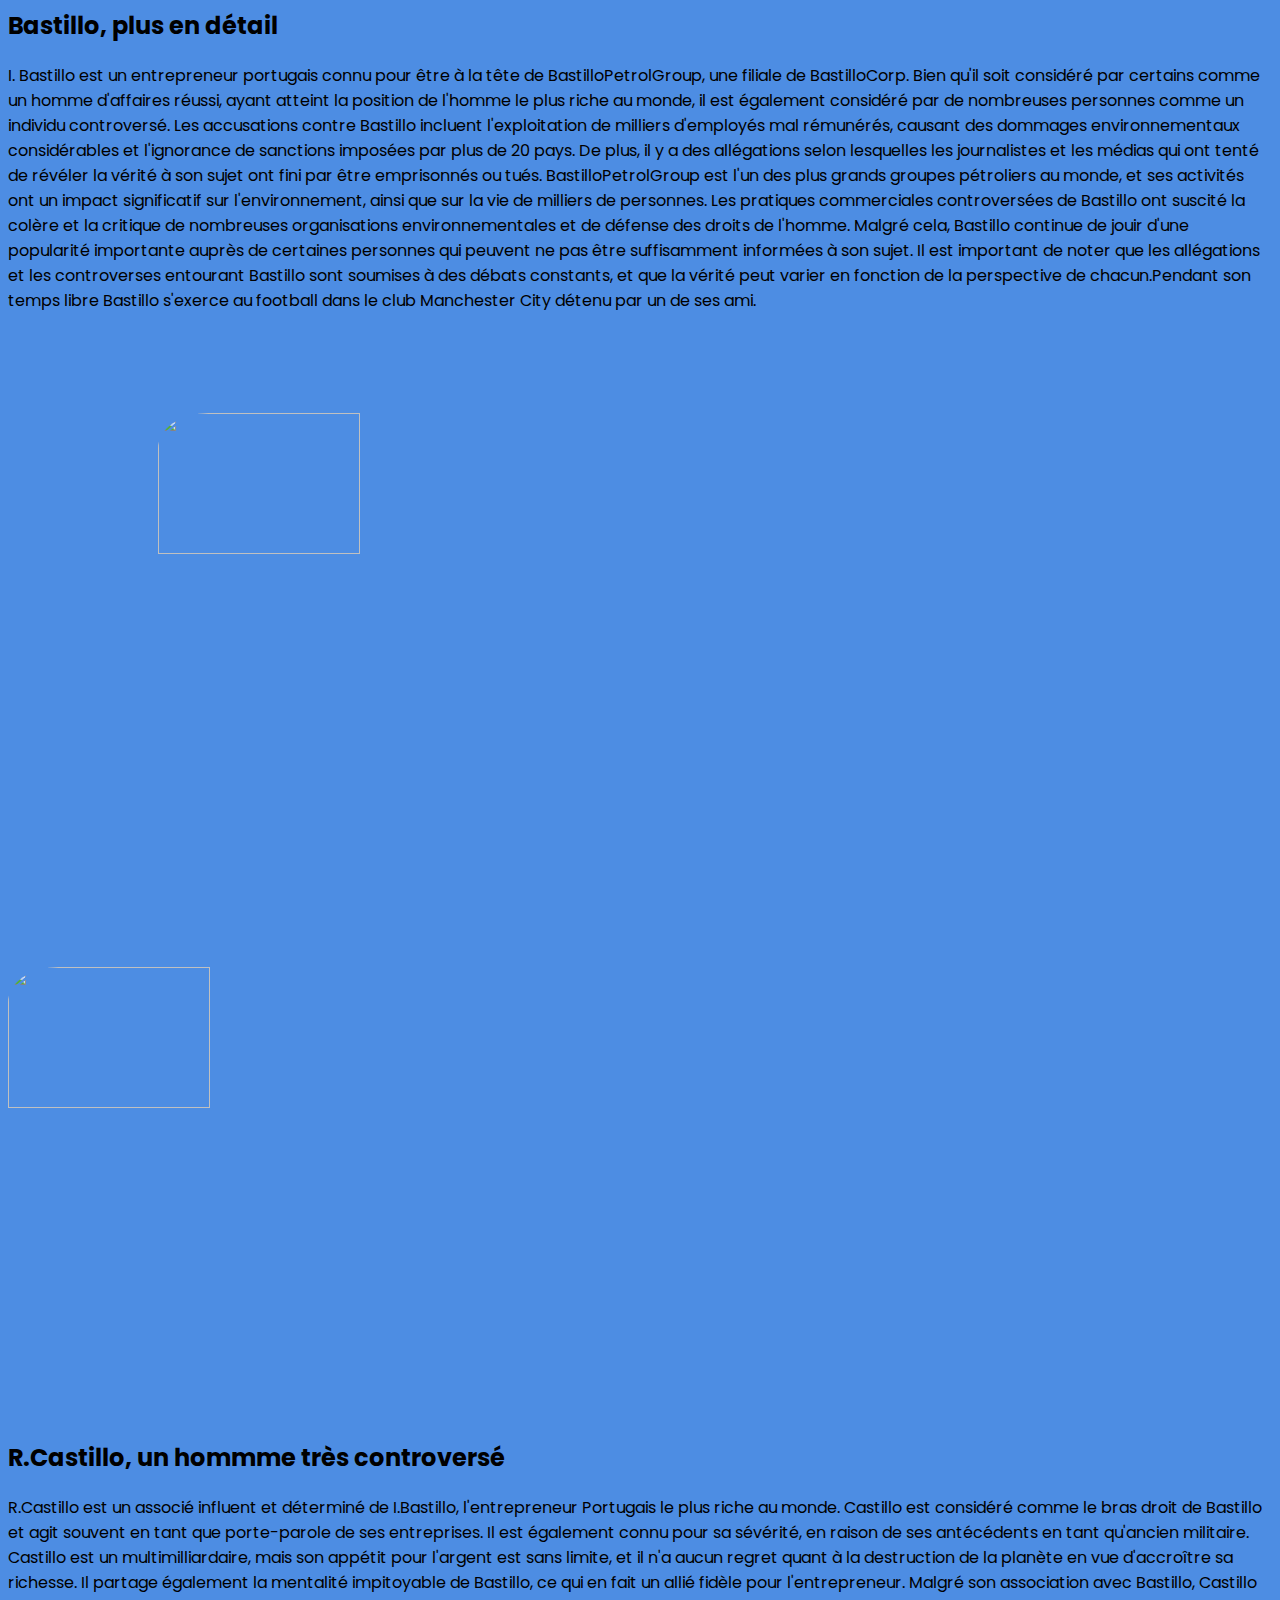
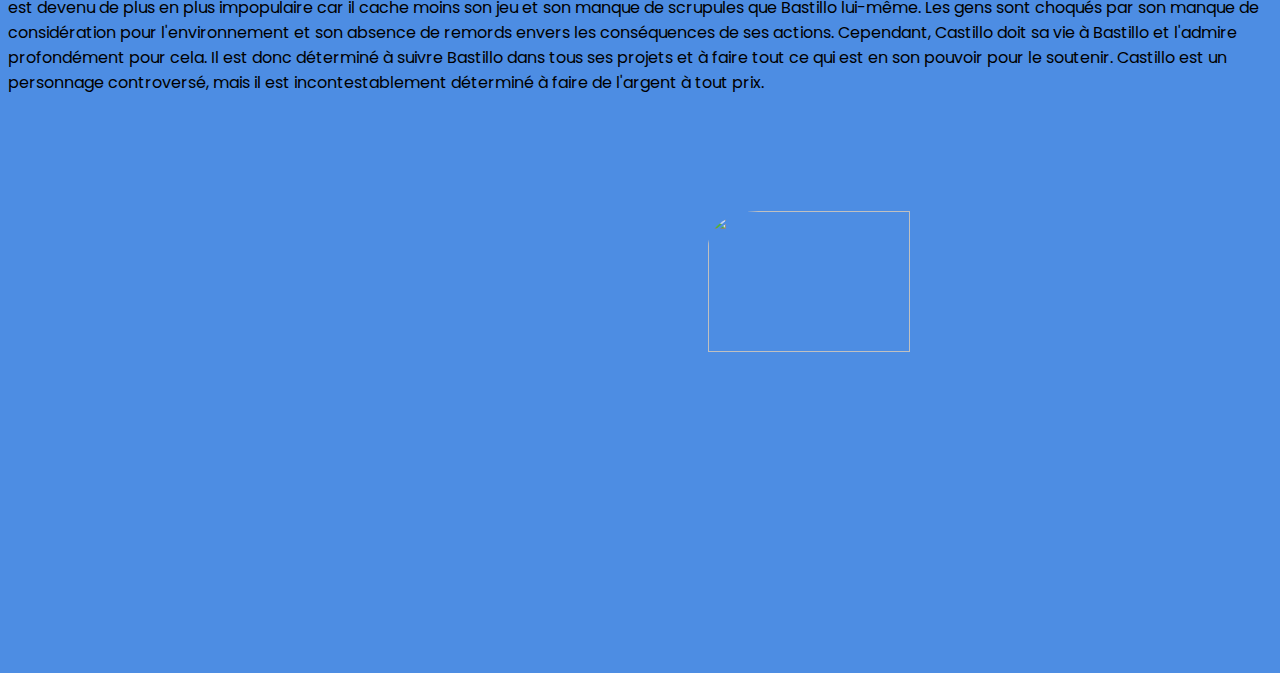
==== bastillo2.html @ c3062ff7 "Add files via upload" ====
<html>
<head>
	<meta charset="UTF-8">
    <title>Bastillo</title>
    <link rel="stylesheet" type="text/css" href="css2.css">





</head>

<body>
<h2> Bastillo, plus en détail </h2>

<p>I. Bastillo est un entrepreneur portugais connu pour être à la tête de BastilloPetrolGroup, une filiale de BastilloCorp. Bien qu'il soit considéré par certains comme un homme d'affaires réussi, ayant atteint la position de l'homme le plus riche au monde, il est également considéré par de nombreuses personnes comme un individu controversé.

Les accusations contre Bastillo incluent l'exploitation de milliers d'employés mal rémunérés, causant des dommages environnementaux considérables et l'ignorance de sanctions imposées par plus de 20 pays. De plus, il y a des allégations selon lesquelles les journalistes et les médias qui ont tenté de révéler la vérité à son sujet ont fini par être emprisonnés ou tués.

BastilloPetrolGroup est l'un des plus grands groupes pétroliers au monde, et ses activités ont un impact significatif sur l'environnement, ainsi que sur la vie de milliers de personnes. Les pratiques commerciales controversées de Bastillo ont suscité la colère et la critique de nombreuses organisations environnementales et de défense des droits de l'homme.

Malgré cela, Bastillo continue de jouir d'une popularité importante auprès de certaines personnes qui peuvent ne pas être suffisamment informées à son sujet. Il est important de noter que les allégations et les controverses entourant Bastillo sont soumises à des débats constants, et que la vérité peut varier en fonction de la perspective de chacun.Pendant son temps libre

Bastillo s'exerce au football dans le club Manchester City détenu par un de ses ami.

<img src="bastillofrappe.jpg">
<img src="bastillofrappe2.jpg">

<h2> R.Castillo, un hommme très controversé</h2>


<p> R.Castillo est un associé influent et déterminé de I.Bastillo, l'entrepreneur Portugais le plus riche au monde. Castillo est considéré comme le bras droit de Bastillo et agit souvent en tant que porte-parole de ses entreprises. Il est également connu pour sa sévérité, en raison de ses antécédents en tant qu'ancien militaire.

Castillo est un multimilliardaire, mais son appétit pour l'argent est sans limite, et il n'a aucun regret quant à la destruction de la planète en vue d'accroître sa richesse. Il partage également la mentalité impitoyable de Bastillo, ce qui en fait un allié fidèle pour l'entrepreneur.

Malgré son association avec Bastillo, Castillo est devenu de plus en plus impopulaire car il cache moins son jeu et son manque de scrupules que Bastillo lui-même. Les gens sont choqués par son manque de considération pour l'environnement et son absence de remords envers les conséquences de ses actions.

Cependant, Castillo doit sa vie à Bastillo et l'admire profondément pour cela. Il est donc déterminé à suivre Bastillo dans tous ses projets et à faire tout ce qui est en son pouvoir pour le soutenir. Castillo est un personnage controversé, mais il est incontestablement déterminé à faire de l'argent à tout prix.</p>

<img src="castillo.jpg">
</body>





</html>
---- css2.css ----
@import url('https://fonts.googleapis.com/css2?family=Poppins:wght@400;700&display=swap');

img {
    border-radius: 10%;
	
}

body {
	background-color: #4D8DE3;
	font-family: 'Poppins', sans-serif;

}

img[src="bastillofrappe.jpg"] {
  width: 40%;
  margin-right: 200px;
  margin-left: 150px;
  margin-top: 100px;
  margin-bottom: 100px;
}

img[src="bastillofrappe2.jpg"] {
  width: 40%;
  margin-top: 100px;
  margin-bottom: 100px;
}

img[src="castillo.jpg"] {
  width: 40%;
  margin-left: 700px;
  margin-bottom: 100px;
  margin-top:100px;
}
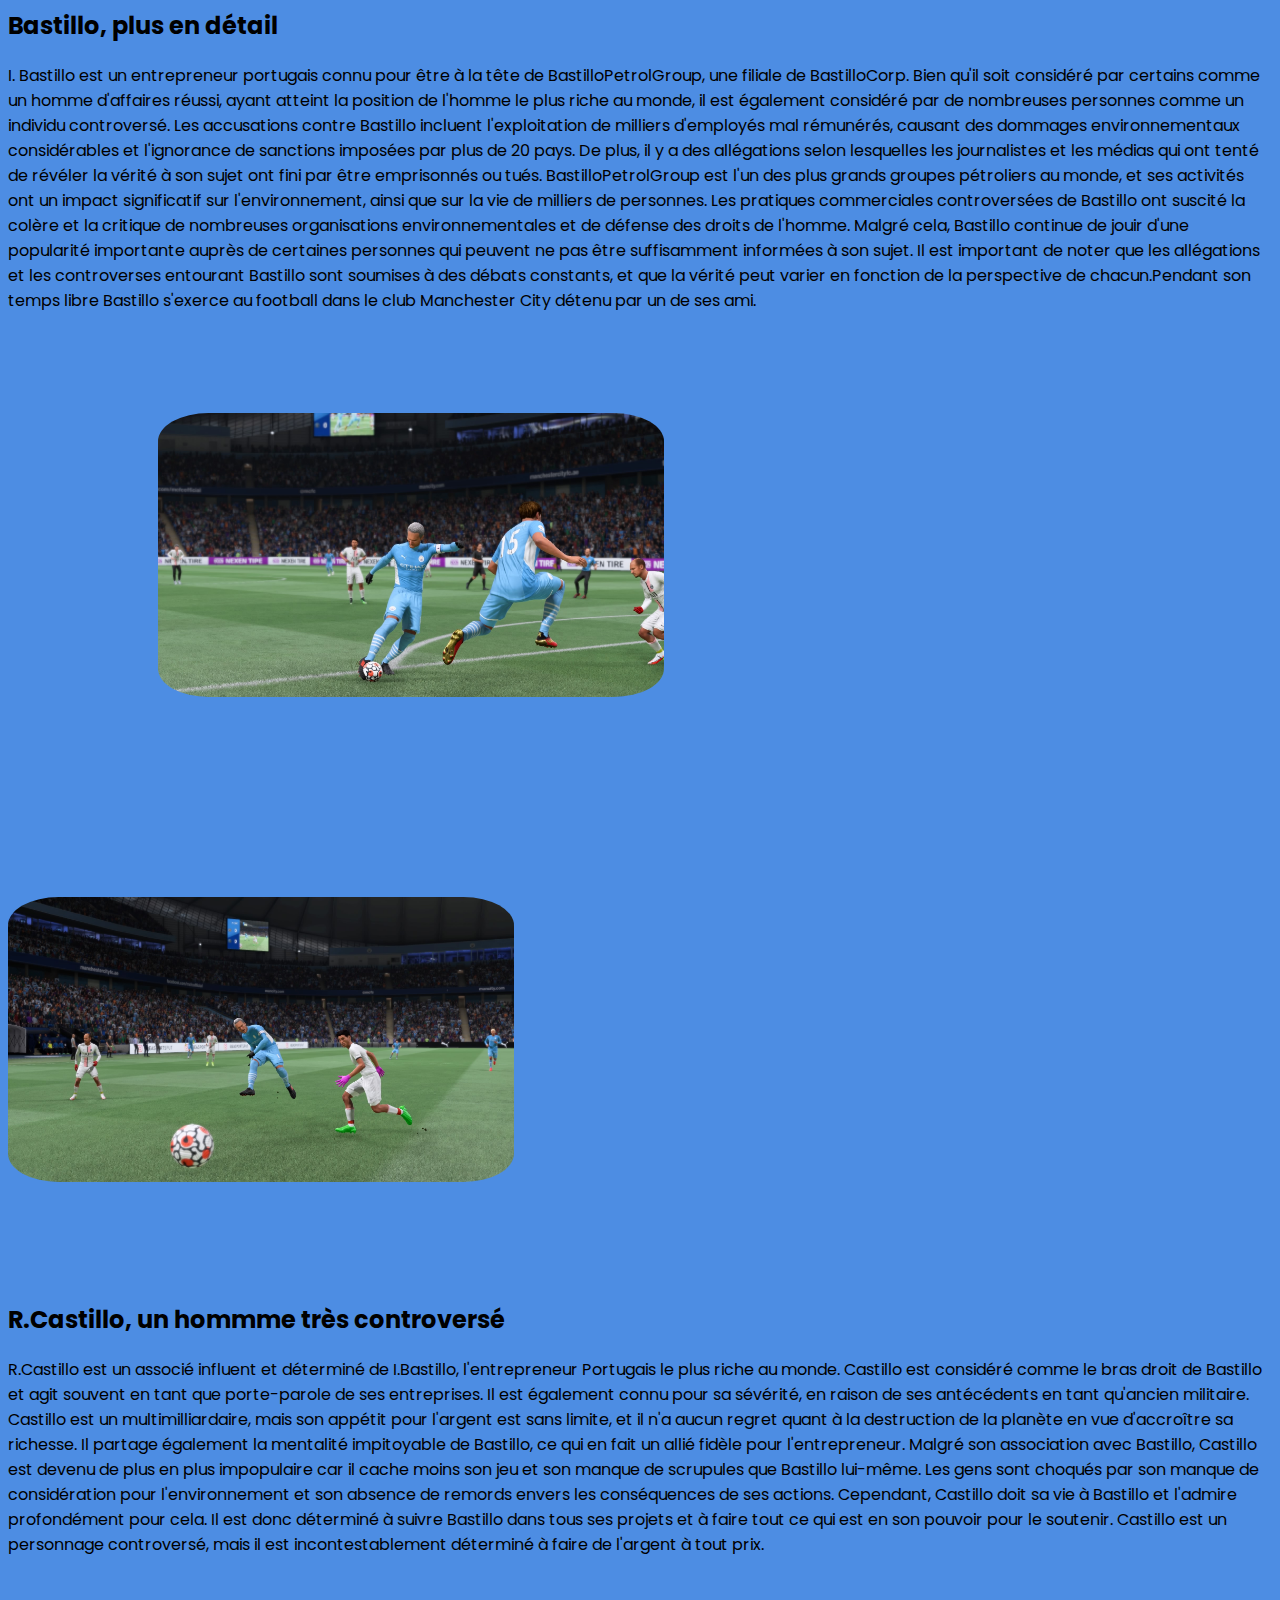
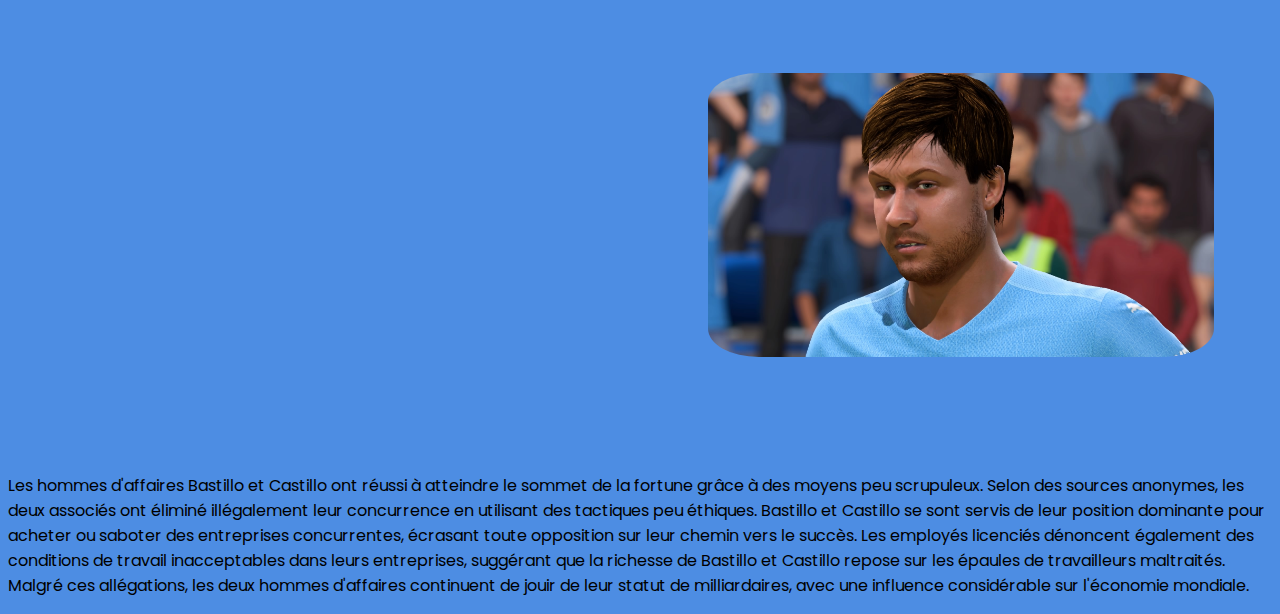
==== commit 0e889836: "Add files via upload" ====
--- a/bastillo2.html
+++ b/bastillo2.html
@@ -38,6 +38,14 @@
 Cependant, Castillo doit sa vie à Bastillo et l'admire profondément pour cela. Il est donc déterminé à suivre Bastillo dans tous ses projets et à faire tout ce qui est en son pouvoir pour le soutenir. Castillo est un personnage controversé, mais il est incontestablement déterminé à faire de l'argent à tout prix.</p>
 
 <img src="castillo.jpg">
+
+<p>Les hommes d'affaires Bastillo et Castillo ont réussi à atteindre le sommet de la fortune grâce à des moyens peu scrupuleux. Selon des sources anonymes, les deux associés ont éliminé illégalement leur concurrence en utilisant des tactiques peu éthiques.
+
+Bastillo et Castillo se sont servis de leur position dominante pour acheter ou saboter des entreprises concurrentes, écrasant toute opposition sur leur chemin vers le succès. Les employés licenciés dénoncent également des conditions de travail inacceptables dans leurs entreprises, suggérant que la richesse de Bastillo et Castillo repose sur les épaules de travailleurs maltraités.
+
+Malgré ces allégations, les deux hommes d'affaires continuent de jouir de leur statut de milliardaires, avec une influence considérable sur l'économie mondiale.</p>
+
+
 </body>
 
 
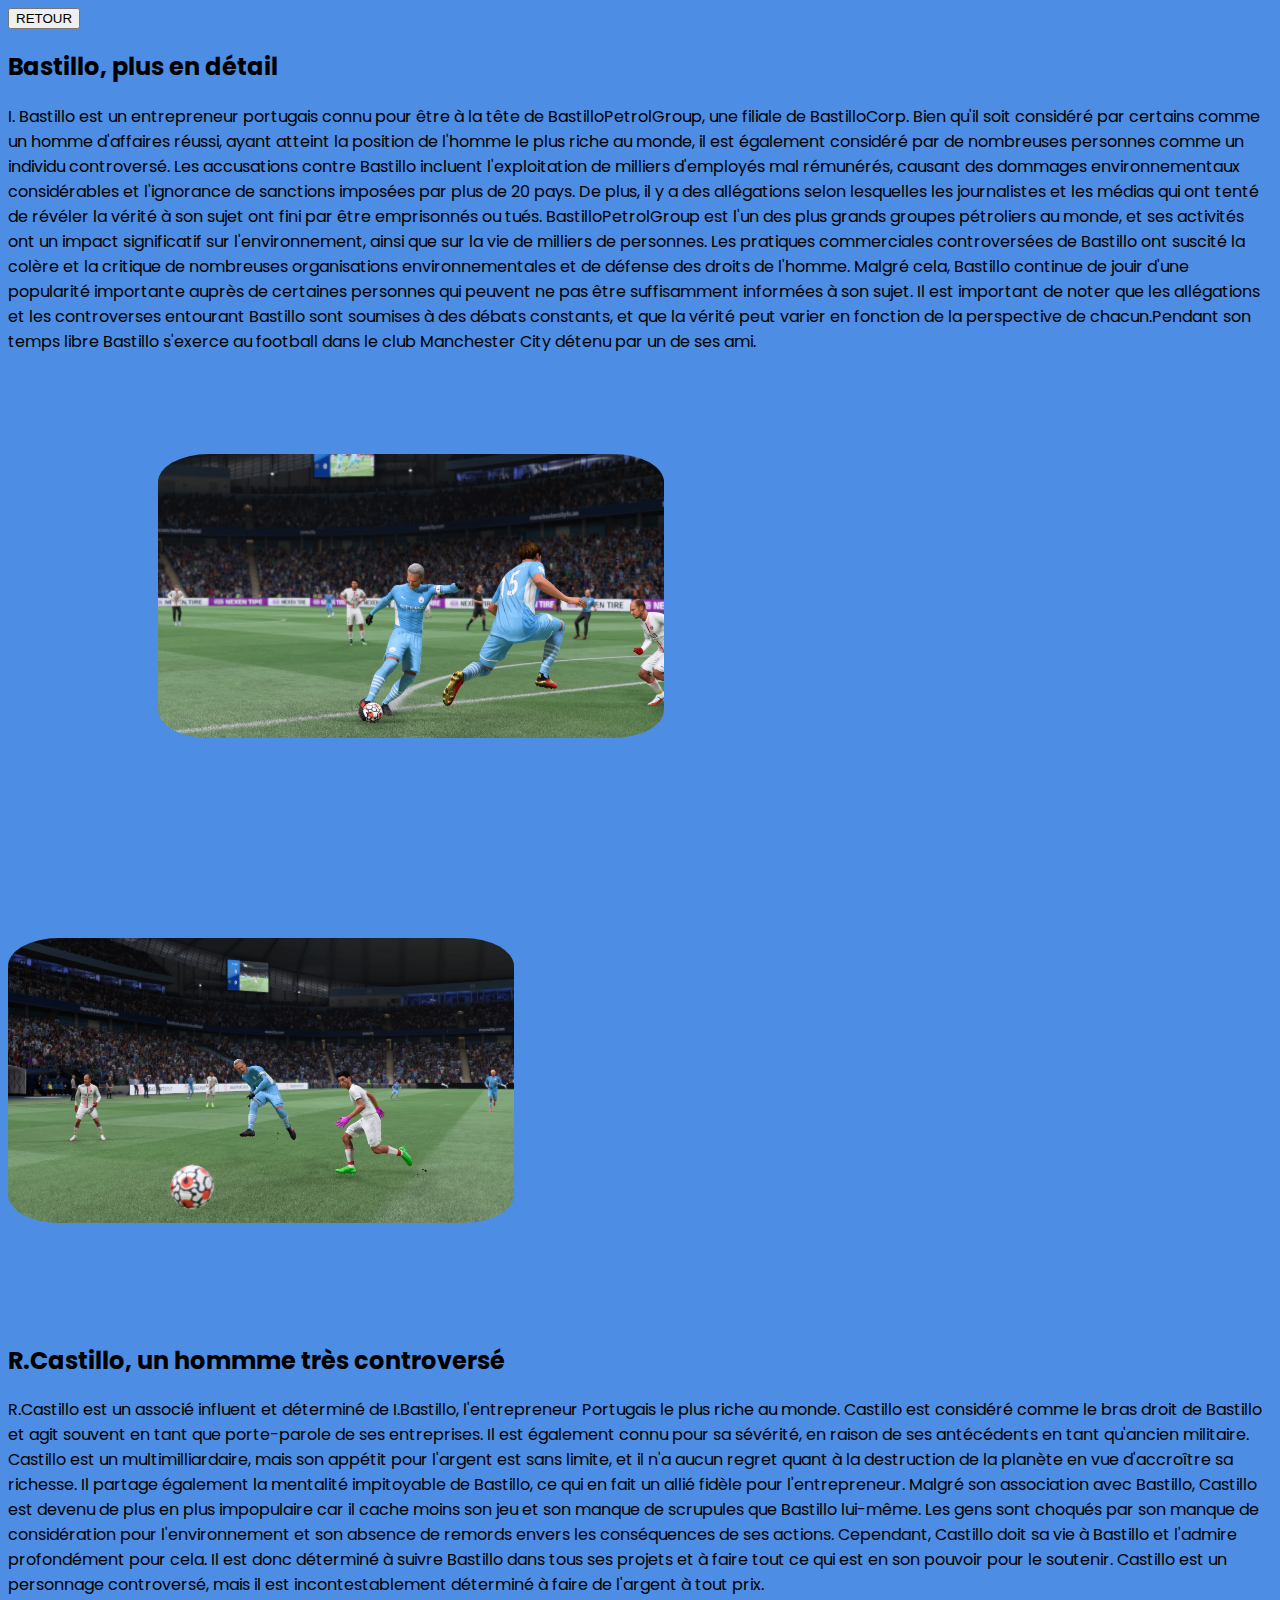
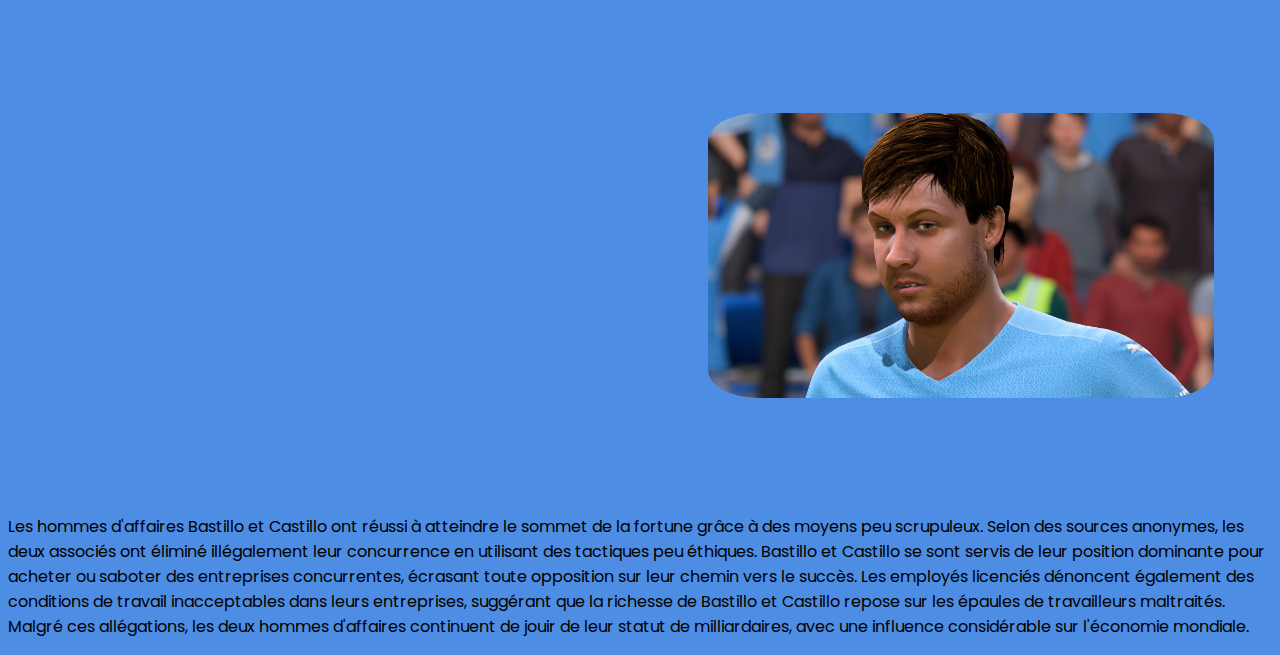
==== commit 7111ca64: "Add files via upload" ====
--- a/bastillo2.html
+++ b/bastillo2.html
@@ -11,6 +11,8 @@
 </head>
 
 <body>
+
+<a href="index.html"><button class="monBouton">RETOUR</button></a>
 <h2> Bastillo, plus en détail </h2>
 
 <p>I. Bastillo est un entrepreneur portugais connu pour être à la tête de BastilloPetrolGroup, une filiale de BastilloCorp. Bien qu'il soit considéré par certains comme un homme d'affaires réussi, ayant atteint la position de l'homme le plus riche au monde, il est également considéré par de nombreuses personnes comme un individu controversé.
